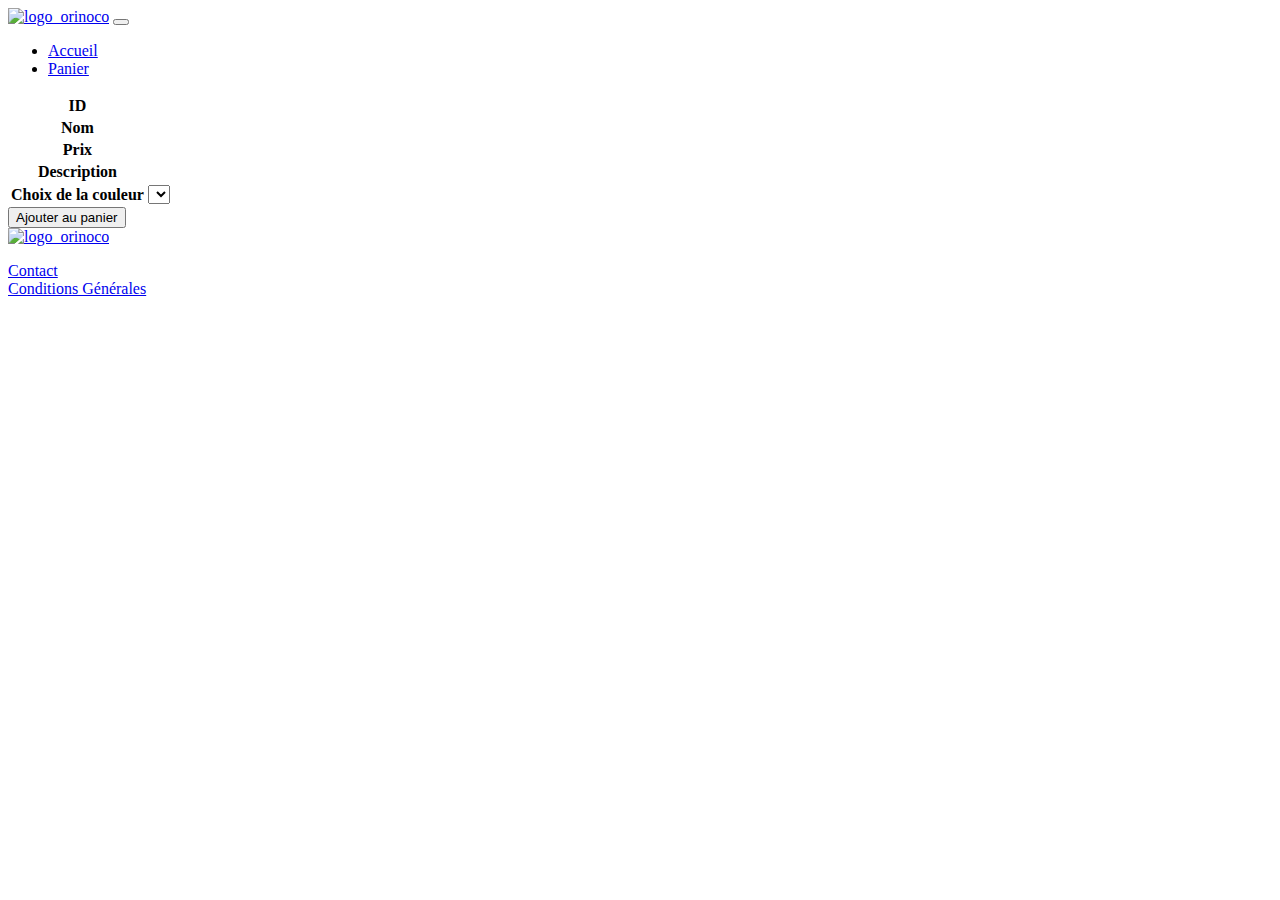
==== front_end/html/fiche_produit.html @ 50182c0c "Integration localstorage sur Fiche produit" ====
<!DOCTYPE html>
<html lang="fr">
<head>
    <meta charset="UTF-8">
    <meta http-equiv="X-UA-Compatible" content="IE=edge">
    <meta name="viewport" content="width=device-width, initial-scale=1.0">
    <link href="https://cdn.jsdelivr.net/npm/bootstrap@5.0.0-beta3/dist/css/bootstrap.min.css" rel="stylesheet" integrity="sha384-eOJMYsd53ii+scO/bJGFsiCZc+5NDVN2yr8+0RDqr0Ql0h+rP48ckxlpbzKgwra6" crossorigin="anonymous">
    <link rel="stylesheet" href="style.css">
    <script src="../script.js"></script>
    <title>Orinoco - Fiche produit</title>
</head>

<body onload="afficheDetailProduit()">
    <header class="container-fluid">
        <div class="row bg-warning">
            <nav class="col navbar bg-warning navbar-expand-md navbar-light">
                <a href="../index.html" class="nav-brand w-75"><img class="px-3" src="../images/logo.png" alt="logo_orinoco" height="80" ></a>
                <button class="navbar-toggler" type="button" data-toggle="collapse" data-target="#navbarContent" aria-controls="navbarSupportedContent" aria-expanded="false" aria-label="Toggle navigation">
                    <span class="navbar-toggler-icon"></span>
                </button>
                <div class="navbar-collapse collapse bg-warning" id="navbarContent">
                    <ul class="navbar-nav">
                        <li class="nav-item active">
                            <a href="../index.html" class="nav-link text-dark px-5">Accueil</a>
                        </li>
                        <li class="nav-item">
                            <a href="../html/panier.html" class="nav-link text-dark px-5">Panier</a>
                        </li>
                    </ul>
                </div>    
            </nav>
        </div>      
    </header>

    <section class="container-fluid">
        <div class="row">
            <div class="col-12 my-5">
                <div class="card w-50 mx-auto" id="image">
                </div>
                <div class=" description card-body w-50 mx-auto px-0 text-center">
                    <form action=""></form>
                        <table class="table table-bordered">
                            <tr>
                                <th>ID</th>
                                <td><span id="produitPanier"></span></td>
                            </tr>
                            <tr>
                                <th>Nom</th>
                                <td id="name"></td>
                            </tr>
                            <tr>
                                <th>Prix</th>
                                <td id="price"></td>
                            </tr>
                            <tr>
                                <th>Description</th>
                                <td id="description"></td>
                            </tr>
                            <tr>
                                <th><label for="choix">Choix de la couleur</label></th>
                                <td><select name="choix" id="choix">
                                </select></td>
                            </tr>
                        </table>
                        <input type="submit" value="Ajouter au panier" id="bouton" onclick="ajoutProduitPanier()">
                    </form>
                </div>
            </div>
        </div>
    </section>

    <footer class="container-fluid">
        <div class="row bg-warning py-5">
            <div class="col bg-warning">
                <a href="../index.html" class="nav-brand w-75"><img class="px-3" src="../images/logo.png" alt="logo_orinoco" height="60" ></a>
            </div>
            <div class="col text-end align-self-center">
                <ul class="list-inline"></ul>
                    <li class="list-inline-item px-5"><a class="text-dark" href="#">Contact</a></li>
                    <li class="list-inline-item px-5"><a class="text-dark" href="#">Conditions Générales</a></li>
                </ul>
            </div>
        </div>
    </footer>

    <script src="https://code.jquery.com/jquery-3.4.1.slim.min.js" integrity="sha384-J6qa4849blE2+poT4WnyKhv5vZF5SrPo0iEjwBvKU7imGFAV0wwj1yYfoRSJoZ+n" crossorigin="anonymous"></script>
    <script src="https://cdn.jsdelivr.net/npm/popper.js@1.16.0/dist/umd/popper.min.js" integrity="sha384-Q6E9RHvbIyZFJoft+2mJbHaEWldlvI9IOYy5n3zV9zzTtmI3UksdQRVvoxMfooAo" crossorigin="anonymous"></script>
    <script src="https://stackpath.bootstrapcdn.com/bootstrap/4.4.1/js/bootstrap.min.js" integrity="sha384-wfSDF2E50Y2D1uUdj0O3uMBJnjuUD4Ih7YwaYd1iqfktj0Uod8GCExl3Og8ifwB6" crossorigin="anonymous"></script>
</body>
</html>
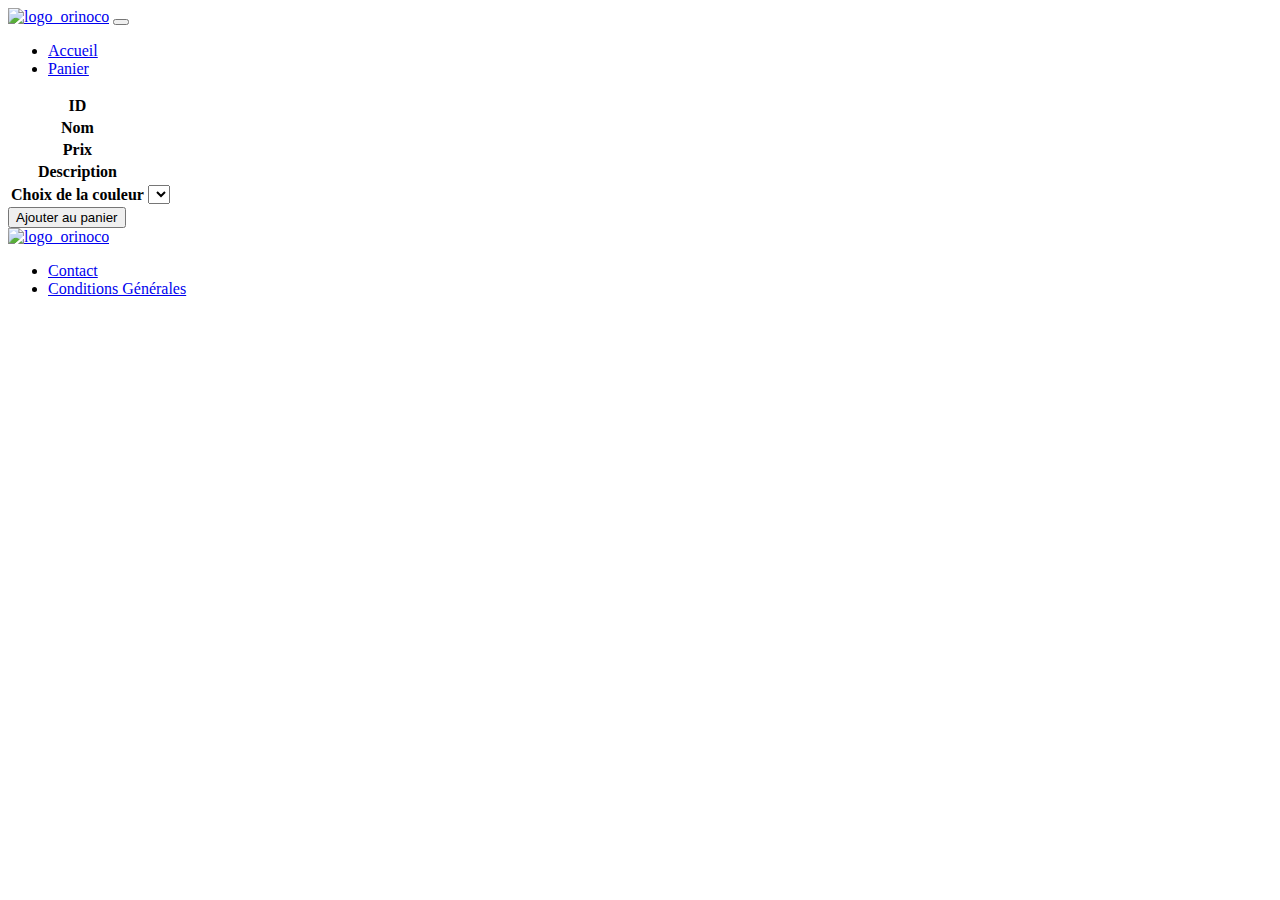
==== commit 96903033: "Mise en place des commentaires sur .js et .html - passage au validateur HTML + relecture et correcti" ====
--- a/front_end/html/fiche_produit.html
+++ b/front_end/html/fiche_produit.html
@@ -10,81 +10,98 @@
     <title>Orinoco - Fiche produit</title>
 </head>
 
-<body onload="afficheDetailProduit()">
+<body onload="affichageDetailProduit()">
+
     <header class="container-fluid">
+
         <div class="row bg-warning">
             <nav class="col navbar bg-warning navbar-expand-md navbar-light">
                 <a href="../index.html" class="nav-brand w-75"><img class="px-3" src="../images/logo.png" alt="logo_orinoco" height="80" ></a>
-                <button class="navbar-toggler" type="button" data-toggle="collapse" data-target="#navbarContent" aria-controls="navbarSupportedContent" aria-expanded="false" aria-label="Toggle navigation">
+                    <button class="navbar-toggler" type="button" data-toggle="collapse" data-target="#navbarContent" aria-controls="navbarContent" aria-expanded="false" aria-label="Toggle navigation">
                     <span class="navbar-toggler-icon"></span>
-                </button>
-                <div class="navbar-collapse collapse bg-warning" id="navbarContent">
-                    <ul class="navbar-nav">
-                        <li class="nav-item active">
-                            <a href="../index.html" class="nav-link text-dark px-5">Accueil</a>
-                        </li>
-                        <li class="nav-item">
-                            <a href="../html/panier.html" class="nav-link text-dark px-5">Panier</a>
-                        </li>
-                    </ul>
-                </div>    
-            </nav>
-        </div>      
+                    </button>
+                    <div class="navbar-collapse collapse bg-warning" id="navbarContent">
+                        <ul class="navbar-nav">
+                            <li class="nav-item active">
+                                <a href="../index.html" class="nav-link text-dark px-5">Accueil</a>
+                            </li>
+                            <li class="nav-item">
+                                <a href="../html/panier.html" class="nav-link text-dark px-5">Panier</a>
+                            </li>
+                        </ul>
+                    </div>    
+                </nav>
+            </div>      
     </header>
 
     <section class="container-fluid">
+
         <div class="row">
-            <div class="col-12 my-5">
-                <div class="card w-50 mx-auto" id="image">
+            <div class="col-12 col-md-6 mx-auto my-5">
+                <div class="card w-100 mx-auto" id="image">
+                    <!--image générée par la fonction affichageProduit-->   
                 </div>
-                <div class=" description card-body w-50 mx-auto px-0 text-center">
-                    <form action=""></form>
-                        <table class="table table-bordered">
+                <div class=" description card-body w-100 mx-auto px-0 text-center">
+                        <table class="table table-bordered w-100 mx-auto">
                             <tr>
                                 <th>ID</th>
-                                <td><span id="produitPanier"></span></td>
+                                <td>
+                                    <span id="produitPanier">
+                                        <!--ID générée par la fonction affichageProduit-->  
+                                    </span>
+                                </td>
                             </tr>
                             <tr>
                                 <th>Nom</th>
-                                <td id="name"></td>
+                                <td id="name" >
+                                    <!--Nom généré par la fonction affichageProduit-->  
+                                </td>
                             </tr>
                             <tr>
                                 <th>Prix</th>
-                                <td id="price"></td>
+                                <td id="price">
+                                    <!--Prix généré par la fonction affichageProduit--> 
+                                </td>
                             </tr>
                             <tr>
                                 <th>Description</th>
-                                <td id="description"></td>
+                                <td id="description">
+                                    <!--Description générée par la fonction affichageProduit--> 
+                                </td>
                             </tr>
                             <tr>
                                 <th><label for="choix">Choix de la couleur</label></th>
-                                <td><select name="choix" id="choix">
-                                </select></td>
+                                <td>
+                                    <select name="choix" id="choix"><!--Choix couleurs générés par la fonction affichageProduit--> </select>
+                                </td>
                             </tr>
                         </table>
                         <input type="submit" value="Ajouter au panier" id="bouton" onclick="ajoutProduitPanier()">
-                    </form>
                 </div>
             </div>
         </div>
+
     </section>
 
     <footer class="container-fluid">
+
         <div class="row bg-warning py-5">
             <div class="col bg-warning">
                 <a href="../index.html" class="nav-brand w-75"><img class="px-3" src="../images/logo.png" alt="logo_orinoco" height="60" ></a>
             </div>
             <div class="col text-end align-self-center">
-                <ul class="list-inline"></ul>
-                    <li class="list-inline-item px-5"><a class="text-dark" href="#">Contact</a></li>
-                    <li class="list-inline-item px-5"><a class="text-dark" href="#">Conditions Générales</a></li>
+                <ul class="list-inline">
+                    <li class="list-inline-item px-3"><a class="text-dark" href="#">Contact</a></li>
+                    <li class="list-inline-item px-3"><a class="text-dark" href="#">Conditions Générales</a></li>
                 </ul>
             </div>
         </div>
+
     </footer>
 
     <script src="https://code.jquery.com/jquery-3.4.1.slim.min.js" integrity="sha384-J6qa4849blE2+poT4WnyKhv5vZF5SrPo0iEjwBvKU7imGFAV0wwj1yYfoRSJoZ+n" crossorigin="anonymous"></script>
     <script src="https://cdn.jsdelivr.net/npm/popper.js@1.16.0/dist/umd/popper.min.js" integrity="sha384-Q6E9RHvbIyZFJoft+2mJbHaEWldlvI9IOYy5n3zV9zzTtmI3UksdQRVvoxMfooAo" crossorigin="anonymous"></script>
     <script src="https://stackpath.bootstrapcdn.com/bootstrap/4.4.1/js/bootstrap.min.js" integrity="sha384-wfSDF2E50Y2D1uUdj0O3uMBJnjuUD4Ih7YwaYd1iqfktj0Uod8GCExl3Og8ifwB6" crossorigin="anonymous"></script>
+
 </body>
 </html>